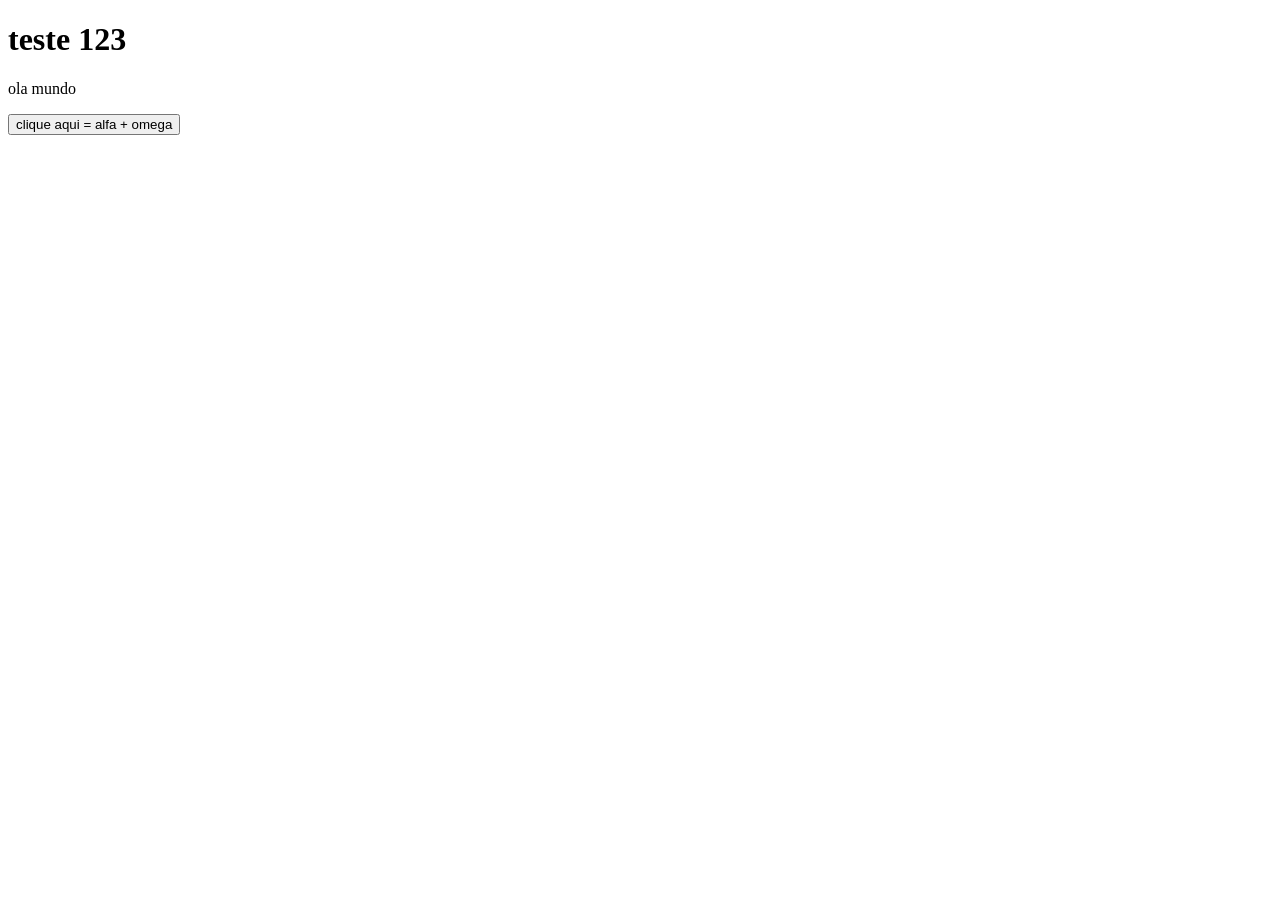
==== index.html @ d1a36c1f "Create index.html" ====
<!DOCTYPE html>
<html lang="en">
<head>
    <meta charset="UTF-8">
    <meta name="viewport" content="width=device-width, initial-scale=1.0">
    <title>Document</title>
</head>
<body>
<h1> teste 123</h1>
<p> ola mundo</p>
<button> clique aqui = alfa + omega</button>

    
</body>
</html>
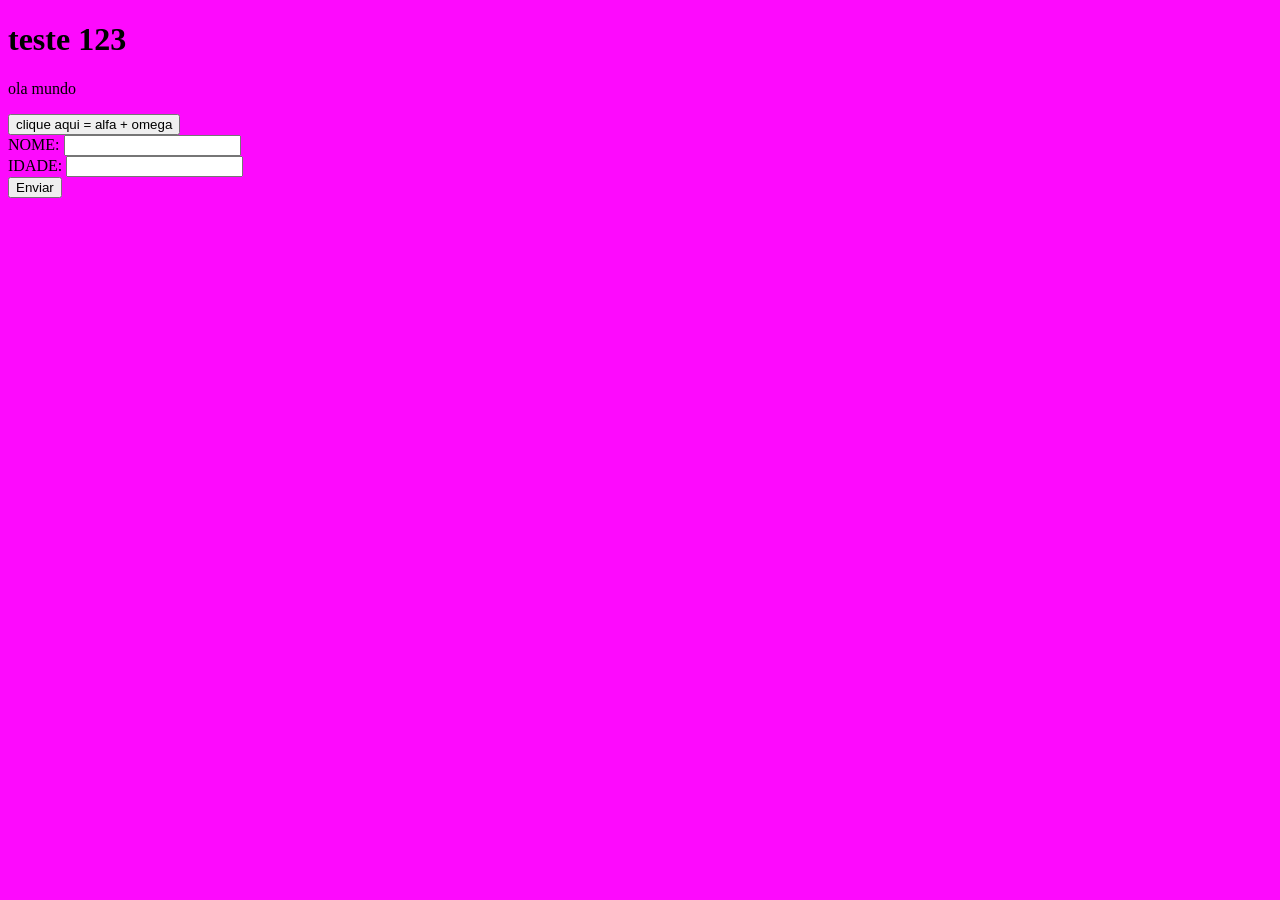
==== commit e9acb221: "qualquer coisa" ====
--- a/index.html
+++ b/index.html
@@ -4,12 +4,25 @@
     <meta charset="UTF-8">
     <meta name="viewport" content="width=device-width, initial-scale=1.0">
     <title>Document</title>
+    <link rel="stylesheet" href="style.css">
 </head>
 <body>
 <h1> teste 123</h1>
 <p> ola mundo</p>
 <button> clique aqui = alfa + omega</button>
+<form >
 
+<label> NOME:</label>
+<input type="text">
+<br>
+<label > IDADE:</label>
+<input type="number">
+<br>
+<!--        -->
+
+<button>Enviar</button>
+
+</form>
     
 </body>
 </html>
--- a/style.css
+++ b/style.css
@@ -0,0 +1,4 @@
+body{
+background-color: #fd07fdfb
+    
+}
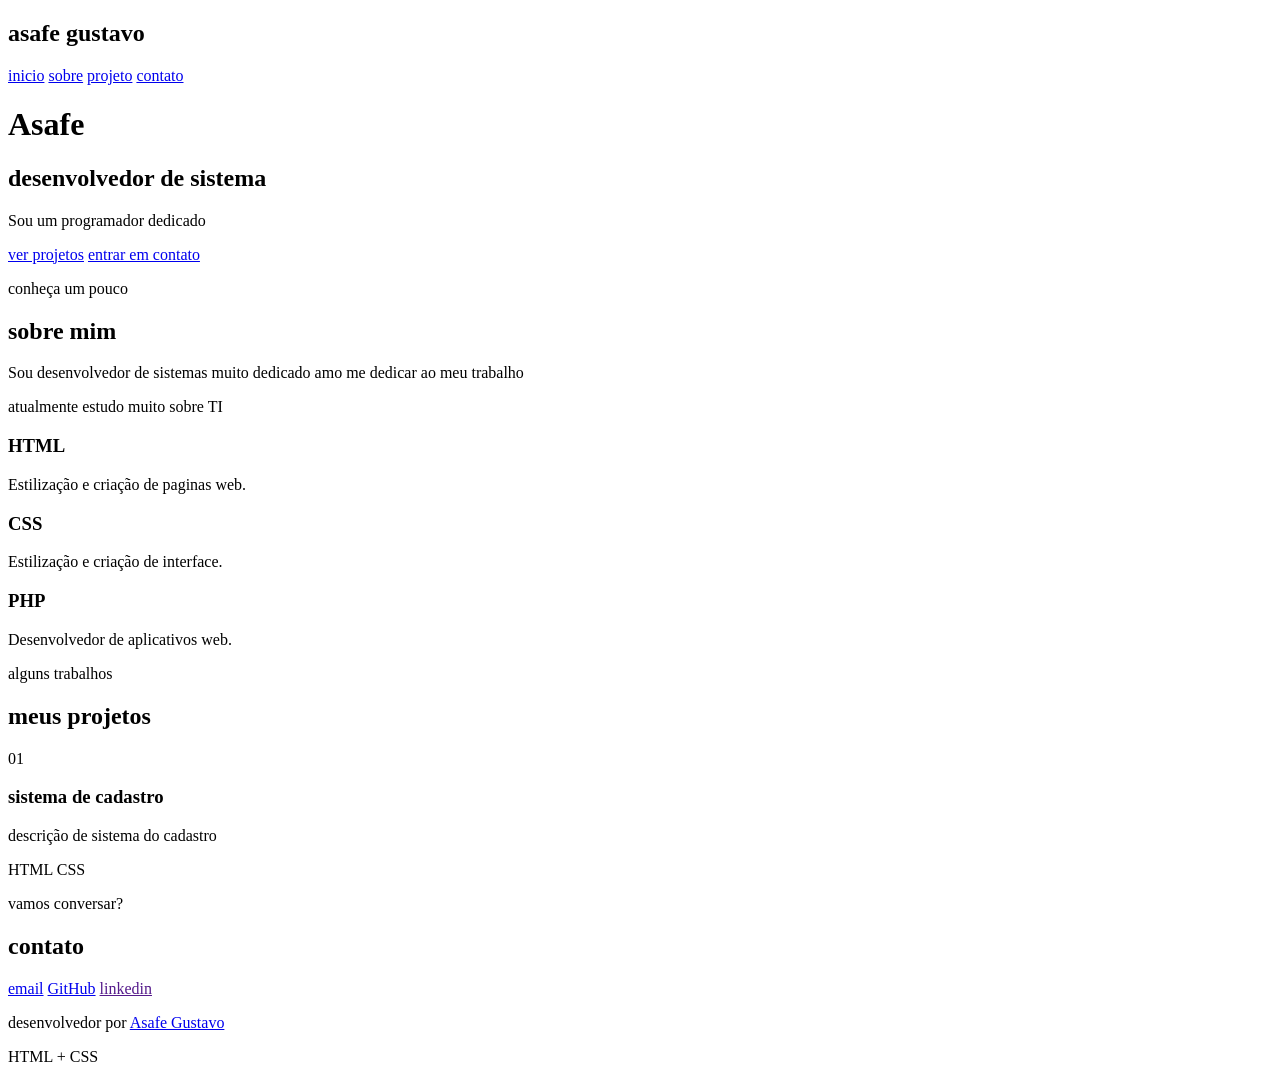
==== commit 44930cad: "portifolio.CSS /  index.html  / style.css" ====
--- a/index.html
+++ b/index.html
@@ -3,26 +3,137 @@
 <head>
     <meta charset="UTF-8">
     <meta name="viewport" content="width=device-width, initial-scale=1.0">
-    <title>Document</title>
-    <link rel="stylesheet" href="style.css">
+    <title>asafe | portifolio</title>
+    <link rel="'stylesheet" href="portifolio.css">
 </head>
 <body>
-<h1> teste 123</h1>
-<p> ola mundo</p>
-<button> clique aqui = alfa + omega</button>
-<form >
 
-<label> NOME:</label>
-<input type="text">
-<br>
-<label > IDADE:</label>
-<input type="number">
-<br>
-<!--        -->
+<!--MENU-->
 
-<button>Enviar</button>
+<header>
 
-</form>
-    
+<div class="logo">
+<h2>asafe <span>gustavo</span></h2>
+</div>
+
+<nav>
+
+<a href="#inicio"> inicio</a>
+<a href="#sobre"> sobre</a>
+<a href="#pojeto"> projeto</a>
+<a href="#contato"> contato</a>
+
+
+</nav>
+</header>
+
+<!--CONTEUDO PRINCIPAL-->
+
+<main>
+
+<!--SESSÂO-->
+
+<section id="inicio" class="inicio" ></section>
+
+<div class="inicio conteudo"></div> 
+    <p class="apresentaçâo" Olá, eu sou> </p>
+<h1> Asafe</h1>
+<h2>desenvolvedor de sistema</h2>
+<p class="descriçâo"></p>
+
+Sou um programador dedicado
+<p>
+    <div class="botoes">
+<a href="projetos" class="botoes"> ver projetos</a>
+<a href="contato" class="botao botao secundario"> entrar em contato</a>
+    </div>
+</div>
+<section>
+
+    <!--SOBRE-->
+
+</section id=sobre class=sobre>
+<div class="titulo-seção"></div>
+<p>conheça um pouco</p>
+<h2> sobre mim</h2>
+</div>
+<div class="sobre conteudo">
+<div class="sobre-texto"></div>
+<p>
+Sou desenvolvedor de sistemas muito dedicado
+amo me dedicar ao meu trabalho
+</p>
+<p>
+    atualmente estudo muito sobre TI
+</p>
+</div>
+<div class="habilidades">
+<h3>HTML</h3>
+<p> Estilização e criação de paginas web.</p>
+</div>
+<div class="habilidades">
+<h3>CSS</h3>
+<p> Estilização e criação de interface.</p>
+</div>
+<div class="habilidades">
+<h3>PHP</h3>
+<p> Desenvolvedor de aplicativos web.</p>
+</div>
+</div>
+</section id="projetos" class="projetos-seção">
+<div class="projetos-seção">
+<p> alguns trabalhos</p>
+<h2>meus projetos</h2>
+</div>
+<div class="projetos">
+
+    <!--PROJETO3-->
+<div class="card">
+<div class="numero-projeto">
+01
+</div>
+<h3>sistema de cadastro</h3>
+<p>
+    descrição de sistema do cadastro
+</p>
+<div class="tecnologias"></div>
+<span>HTML</span>
+<span>CSS</span>
+<!--<span>PHP</span-->
+</div>
+<a href="cadastro.html"></a>
+</div>
+</div>
+</section>
+<section id="contato" class="contato">
+ <div class="titulo-seção">
+ <p>vamos conversar?</p>
+ <h2>contato</h2>
+</div>
+<div class="contato-link">
+<a href="mailto:asafe.jorge@aluno.senai.br"></a>
+<a href="asafe.jorge@aluno.senai.br"> email</a>
+<a href="https://github.com/AsafeGustavo/O_melhor"> GitHub</a>
+<a href=""> linkedin</a>
+</div>
+</section>
+</main>
+<footer>
+<p>
+    desenvolvedor por <a href="https://Look.devlook.xyz"> Asafe Gustavo</a>
+</p>
+<p>
+    HTML + CSS
+</p>
+</footer>
+
+
+
+
+
+
+
+
+
 </body>
 </html>
--- a/portifolio.css
+++ b/portifolio.css
@@ -0,0 +1,373 @@
+/* ==================== */
+/* configurações gerais */
+/* ==================== */
+
+* {
+
+    margin: 0;
+    padding: 0;
+}
+
+html {
+
+    scroll-behavior: smooth;
+
+}
+
+body {
+
+    font-family: Arial, Helvetica, Sans-serif;
+    background-color: rgb(40, 6, 230);
+    color:rgb(255, 255, 255) 
+    rgb(0, 247, 234)
+
+}
+
+a
+{
+
+text-decoration: none;
+color: beige;
+
+}
+
+/* ==================== */
+/* MENU /*
+/* ==================== */
+
+header
+{
+
+height: 80px;
+padding: 0 10%;
+display: flex;
+justify-content: space-between;
+align-items: center;
+background-color: rgb(23, 37, 230);
+border-bottom: 1px solid;
+position: sticky;
+top: 0;
+z-index: 10;
+}
+
+.logo h2 {
+
+font-size: 26px;
+
+}
+
+.logo span {
+
+    color: brown;
+}
+
+nav {
+
+    display: flex;
+}
+
+nav a {
+
+    color: #535353;
+}
+
+nav a:hover {
+
+    color: #7c5cff;
+}
+
+/* ==================== */
+/* INICIO */
+/* ==================== */
+
+.inicio {
+
+min-height: calc(100vh - 80px);
+padding: 80px 10%;
+display: flex;
+align-items: center;
+background-color: black;
+}
+
+.inicio-conteudo {
+
+    max-width: 750px;
+}
+
+.apresentação {
+
+    font-size: 70px;
+    line-height: 1.1;
+    font-weight: bold;
+    margin-bottom: 5px;
+}
+
+.inicioh1 {
+
+    font-size: 70px;
+    line-height: 1.1;
+    margin-bottom: 10px;
+}
+
+.inicioh2 {
+
+    font-size: 32px;
+    color: azure;
+    margin-bottom: 25px;
+}
+
+.descrição {
+
+    max-width: 600px;
+    color: aliceblue;
+    font-size: 18px;
+    margin-bottom: 35px;
+}
+
+/*==================*/
+/*  BOTÕES */
+/*==================*/
+
+.botoes {
+
+    display: flex;
+    gap: 15px;
+}
+
+.botao {
+
+display: inline-block;
+background-color: #7c5cff;
+color: aliceblue;
+padding: 13px 25px;
+border-radius: 8px;
+font-weight: bold;
+transition: 0.3;
+}
+
+.botao:hover {
+
+    background-color: #7c5cff;
+    transform: translate(-3px);
+}
+
+.botao-secundario {
+
+    background-color: aliceblue;
+    border: 1px solid;
+    color: #7c5cff;
+}
+
+.botao-secundario:hover {
+
+background-color: #7c5cff;
+color: black;
+}
+
+/* =================== */
+/* SEÇÕES */
+/* =================== */
+
+.section {
+
+    padding: 100px 10%;
+}
+
+.titulo-secao h2 {
+
+    margin-bottom: 50px;
+}
+
+.titulo-secao p {
+
+    color: #7c5cff;
+    font-size: 14px;
+    font-weight: bolf;
+    text-transform: uppercase;
+    letter-spacing: 2px;
+}
+
+/* =========== */
+/* SOBRE */
+/* =========== */
+
+.sobre {
+
+    background-color: black;
+}
+
+.sobre-conteudo {
+
+    display: flex;
+    color: aliceblue;
+}
+
+.sobre-texto {
+
+    flex: 1;
+    color: aliceblue;
+}
+
+.sobretexto p {
+
+    margin-bottom: 20px;
+}
+
+.habilidades {
+
+    flex: 1;
+    display: flex;
+    flex-direction: column;
+    gap: 15px;
+}
+
+.habildades h3 {
+
+    margin-bottom: 3px;
+}
+
+.habilidade p {
+
+    color: aliceblue;
+    font-size: 14px;
+}
+
+/* ========== */
+/* PROJETO */
+/* ========== */
+
+.projeto-secao {
+
+    background-color: #0f0f14;
+}
+
+.projetos {
+
+    display: flex;
+    gap: 25px;
+}
+
+.card {
+
+    flex: 1;
+    background-color: #0f0f14;
+    padding: 30px;
+    border: 1px solid;
+    border-radius: 12px;
+    transition: 0.3;
+}
+
+.card:hover {
+
+    transform: translateY(-8px);
+    background-color: #7c5cff;
+}
+
+.numero-projeto {
+
+    color: #7c5cff;
+    font-size: 14px;
+    font-weight: bold;
+    margin-bottom: 20px;
+}
+
+.card h3 {
+
+    font-size: 22px;
+    margin-bottom: 15px;
+}
+
+.card p {
+
+    color: #9c9cab;
+    margin-bottom: 25px;
+}
+
+.card a {
+
+    color: #7c5cff;
+    font-weight: bold;
+}
+
+/* ============ */
+/* TECNOLOGIAS */ 
+/* ============ */
+
+.tecnologias {
+
+    display: flex;
+    gap: 8px;
+    margin-bottom: 25px;
+}
+
+.tecnologias.span {
+
+    background-color: #0f0f14;
+     color: #9c9cab;
+     padding: 5px 10px;
+     border-radius: 5px;
+     font-size: 12px;
+}
+
+/* ============== */
+/* CONTATO */
+/* ============== */
+
+.contato {
+
+    background-color: black;
+    text-align: center;
+}
+
+.contato.titulo-secao {
+
+    margin-bottom: 20px;
+}
+
+.contato-texto {
+
+    max-width: 600px;
+    margin: 0 auto 30px auto;
+}
+
+.contato-links {
+
+    display: flex;
+    justify-content: center; 
+    gap: 15px;
+}
+
+.contato-links a {
+
+    border: 1px solid;
+    padding: 10px 20px;
+    border-radius: 8px;
+    transition: 0.3s
+}
+
+.contato-links a:hover {
+
+    border-color: #6d0fd8;
+    color: #7c5cff;
+    transform: translateY(-3px);
+}
+
+/* ========== */
+/* RODAPÉ */
+/* ========== */
+
+footer {
+
+    padding: 25px 10%;
+    background-color: #535353;
+    color: rgb(0, 0, 0);
+    display: flex;
+    justify-content: space-between;
+    font-size: 13px;
+}
+
+/*======= */
+/* RESPONSIVIDADE */
+/* ====== */
+
+@media (max-width 800px)
